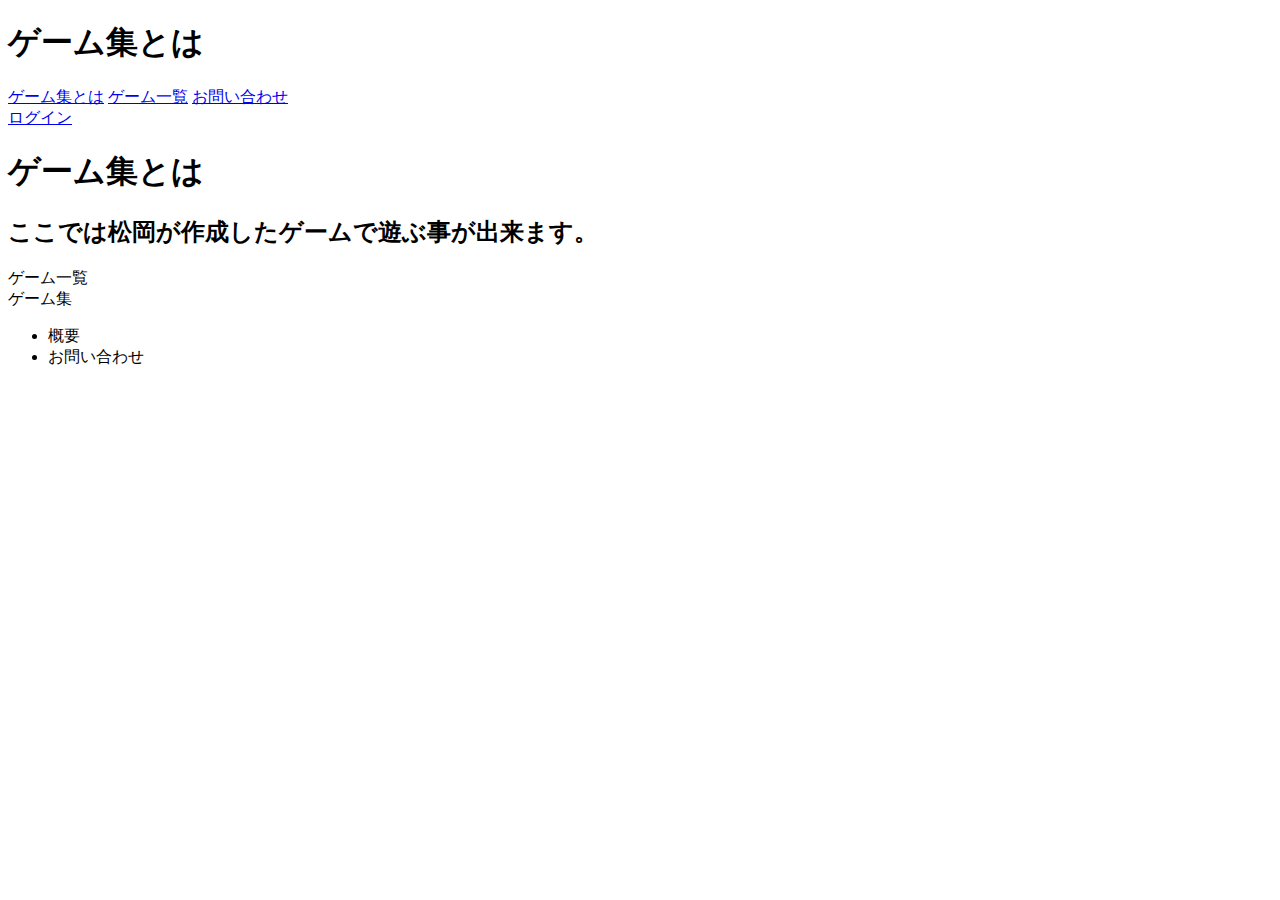
==== game2.html @ 0dea0b03 "Create game2.html" ====
<!DOCTYPE html>
<html>
  <head>
    <meta charset="utf-8">
    <title>松岡のゲーム集</title>
    <link rel="stylesheet" href="game1.css">
  </head>
  <body>
    <header>
      <h1 class="header-logo">ゲーム集とは</h1>
      <div class="header-list">
      <a href="game2. html">ゲーム集とは</a>
      <a href="#">ゲーム一覧</a>
      <a href="#">お問い合わせ</a>
      </div> 
      <div class="header-right">
        <a href="#" class="login">ログイン</a>
      </div>
    </header>
    
    <main>
      <div class="main-title">
        <h1>ゲーム集とは</h1>
        <h2>ここでは松岡が作成したゲームで遊ぶ事が出来ます。</h2>
      </div>

      <div class="section-title">ゲーム一覧</div>

    </main>

    <footer>
      <div class="footer-logo">ゲーム集</div>
      <div class="footer-list">
        <ul>
          <li>概要</li>
          <li>お問い合わせ</li>
        </ul>
      </div>
    </footer>

  </body>
</html>
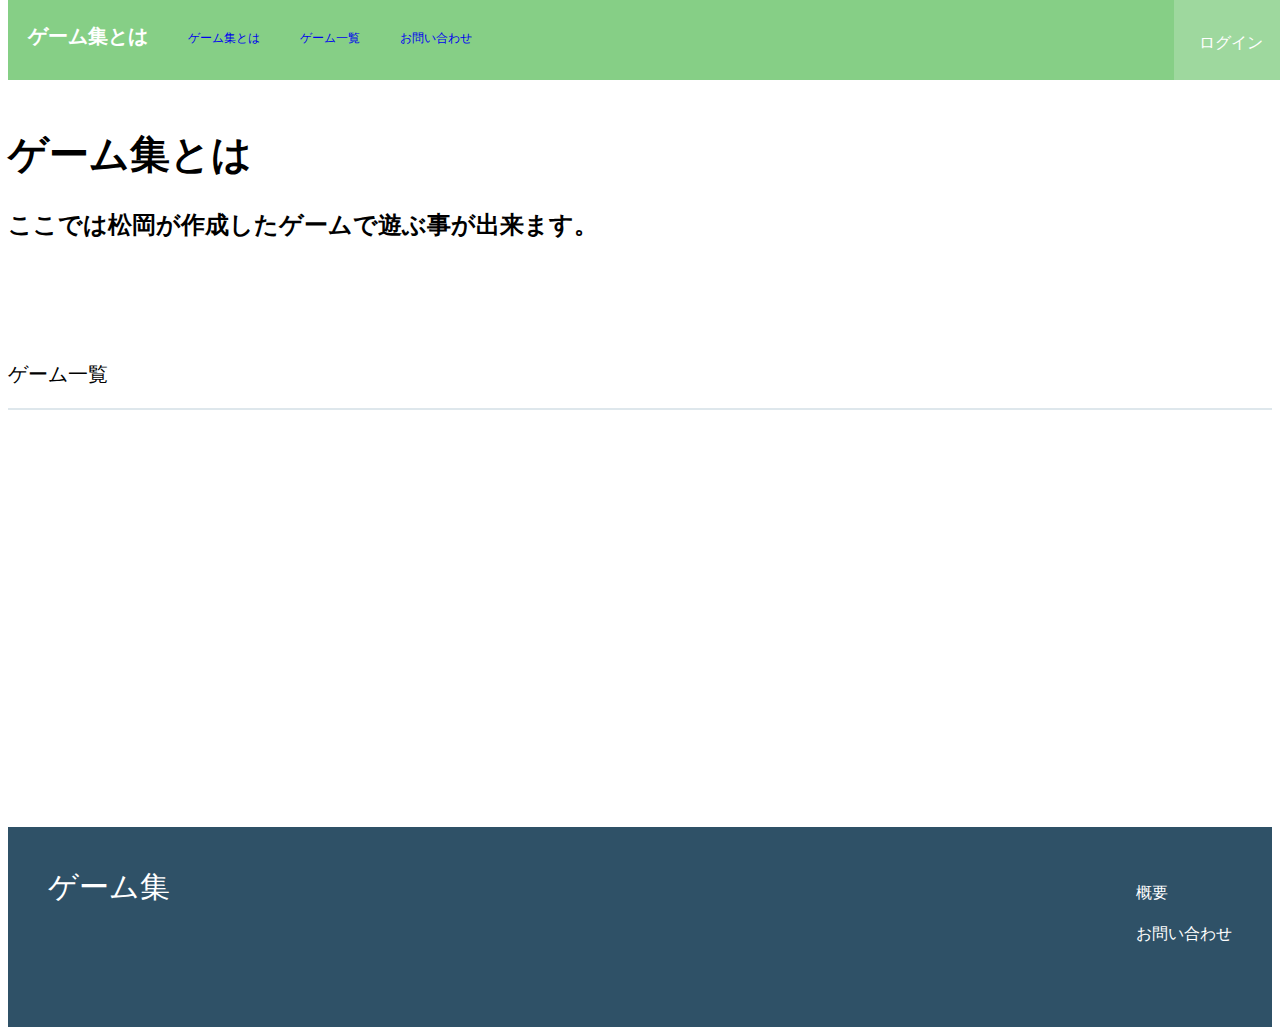
==== commit a846355e: "Update game2.html" ====
--- a/game2.html
+++ b/game2.html
@@ -3,7 +3,7 @@
   <head>
     <meta charset="utf-8">
     <title>松岡のゲーム集</title>
-    <link rel="stylesheet" href="game1.css">
+    <link rel="stylesheet" href="stylesheet.css">
   </head>
   <body>
     <header>
--- a/stylesheet.css
+++ b/stylesheet.css
@@ -0,0 +1,89 @@
+body {
+    font-family: "Avenir Next", "Hiragino Kaku Gothic ProN W3", sans-serif;
+  }
+  
+li {
+    list-style: none;
+  }
+
+a {
+    text-decoration: none;
+  }
+  
+a:hover {
+    text-decoration: underline;
+  }
+
+header {
+    height:80px;
+    width: 100%;
+    background-color: rgb(134, 207, 134);
+    color:white;
+    position:fixed;
+    top:0;
+    z-index:10;
+}
+.header-logo {
+    float:left;
+    font-size:20px;
+    padding:10px 20px;
+}
+.header-list a {
+    float:left;
+    font-size:12px;
+    padding:30px 20px;  
+}
+
+.header-list:hover {
+    color: rgba(255, 255, 255, 0.7);
+}
+
+.header-right {
+    float: right;
+    background-color: rgba(255, 255, 255, 0.2);
+    transition:all 0.5s;
+  }
+
+.header-right:hover {
+    background-color:rgba(255, 255, 255, 0.5);
+}
+
+.header-right a {
+    line-height:65px;
+    padding:10px 25px;
+    color:white;
+    display:block;
+  }
+
+
+.section-title {
+    border-bottom:2px solid #dee7ec;
+    padding:100px 20px 20px 0;
+    font-size:20px;
+}
+
+main {
+    height:800px;
+}
+.main-title h1{
+    font-size:40px;
+    padding-top:100px;
+}
+
+footer{
+    background-color: #2f5167;
+    color: #fff;
+    height:200px;
+  }
+  .footer-logo {
+    float:left;
+    padding:40px;
+    font-size:30px;
+  }
+  .footer-list {
+    float:right;
+    padding:30px;
+  }
+  .footer-list li{
+    padding:10px;
+  }
